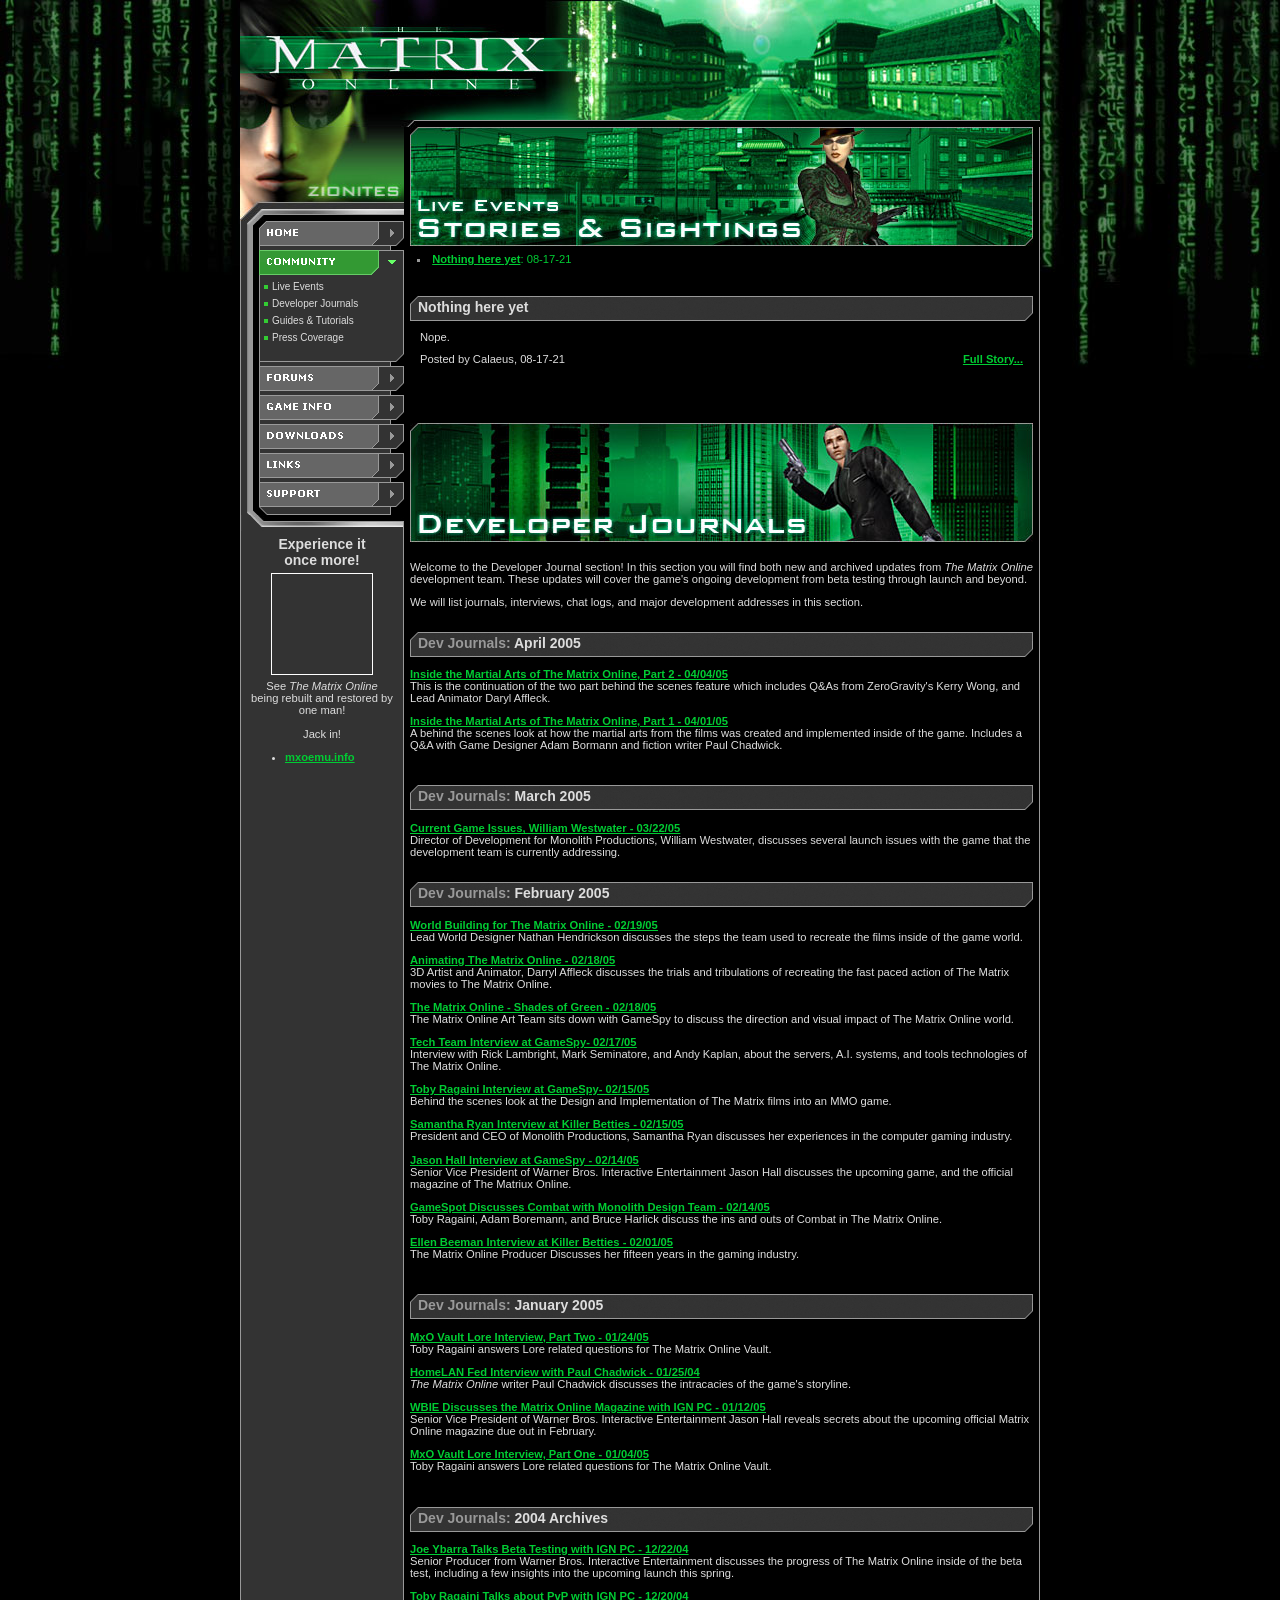
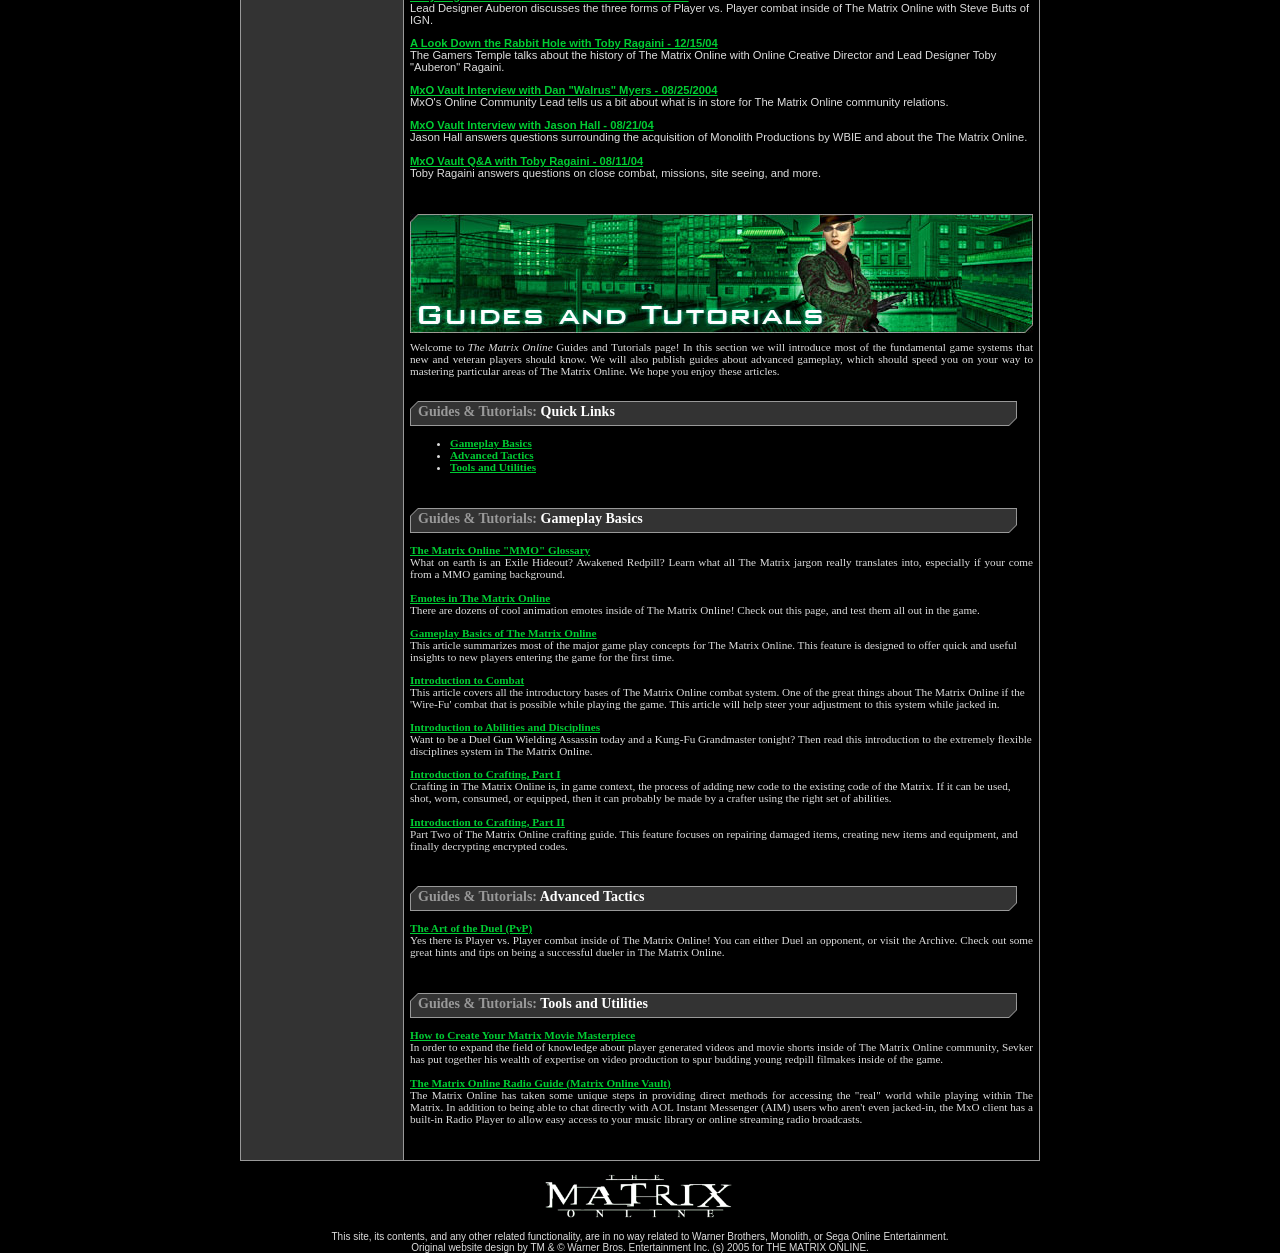
==== community/index.html @ eb708923 "initial commit" ====
﻿<!DOCTYPE HTML PUBLIC "-//W3C//DTD HTML 4.01 Transitional//EN" "http://www.w3.org/TR/html4/loose.dtd">

<head>
	<title>Data Node One - The Matrix Online's Official Community Site</title>
	<meta charset="UTF-8">
	<meta name="description" content="Data Node Zero - The Matrix Online's Unofficial Community Site">
	<meta name="viewport" content="width=device-width, initial-scale=1.0">
	<link rel="icon" type="image/png" href="../images/datanode.png">
	<link rel="stylesheet" type="text/css" href="../includes/default.css?v=1.0">
	<script type="text/javascript" src="../includes/community/default.js?v=1.0"></script>
	<script type="text/javascript" src="../includes/include.js?v=1.0"></script>
</head>

<body onload="set_menu_status(2,'on'); checkBrowser(); displayManager();">
<map NAME="logo"><area SHAPE="rect" ALT="" COORDS="22,14,318,100" HREF="../."></map>

<!-- BEGIN Header -->
<table align="center" border="0" cellpadding="0" cellspacing="0" width="800">
    <tr><td valign="top" align="left"><script>document.write('<img src="../images/headers/header_'+ headerArray[randomNumber] +'" width="800" height="127" border="0" alt="The Matrix Online" usemap="#logo">');</script></td></tr>
</table>
<!-- END Header -->

<!-- BEGIN Page Body -->
<table align="center" border="0" cellpadding="0" cellspacing="0" width="800">
    <tr>
    <td valign="top" class="column_left_bkg">
        <table align="center" border="0" cellpadding="0" cellspacing="0" width="164">
            <tr>
                <td valign="top" colspan="3"><script>document.write('<img src="../images/headers/left_top_'+ headerArray[randomNumber] +'" width="164" height="94" border="0" alt="">');</script></td>
            </tr>
            <tr>
                <td valign="top" colspan="3">
                <table border="0" cellpadding="0" cellspacing="0">
                    <tr>
                        <td valign="top" class="menu_left_bkg"><img src="../images/menu_left_top.gif" width="19" height="9" border="0" alt=""></td>
                        <td valign="top" bgcolor="#000000" width="145" rowspan="2">
						
                        <!-- BEGIN Main Menu -->
						<div id="main_menu">
						<div id="mh1" class="menu_head" style="background: url('../images/menu_top_off_closed.gif');"><div id="ma1" class="menu_arrow" style="background: url('../images/arrow_off.gif') no-repeat;" onclick="show_menu(1,'off');"></div><a href="../."><img src="../images/menubutton_news.gif" width="118" height="25" border="0" alt="NEWS"></a></div>
							<script>
								document.write('<div id="mm1" class="menu_list" style="display: none;">');
							</script>
							<ul class="menu_ul">
								<li><a href="../#current_news">Current News</a></li>
								<li><a href="../#news_archive">News Archive</a></li>
								<li><a href="../#development_news">Development News</a></li>
								<li><a href="http://sentinel.lith.thematrixonline.net/" target="_blank">The Sentinel</a></li>
                        	</ul>
							<div class="menu_list_bottom"></div>
						</div>
						<div class="menu_spacer"><img src="../images/spacer.gif" width="145" height="4" border="0" alt=""></div>
						<div id="mh2" class="menu_head" style="background: url('../images/menu_off_closed.gif');"><div id="ma2" class="menu_arrow" style="background: url('../images/arrow_off.gif') no-repeat;" onclick="show_menu(2,'off');"></div><a href="javascript:show_menu(2,'off');"><img src="../images/menubutton_community.gif" width="118" height="25" border="0" alt="COMMUNITY"></a></div>
						<div id="mm2" class="menu_list" style="display: none;">
							<ul class="menu_ul">
								<li><div class="tablink" onclick="openPage(event,'live_events')">Live Events</div></li>
								<li><div class="tablink" onclick="openPage(event,'developer_journals')">Developer Journals</div></li>
                                <!-- <li><div class="tablink" onclick="openPage(event,'official_newsletter')">Official Newsletter</div></li> -->
                                <li><div class="tablink" onclick="openPage(event,'guides_tutorials')">Guides &amp; Tutorials</div></li>
								<li><div class="tablink" onclick="openPage(event,'press_coverage')">Press Coverage</div></li>
                        	</ul>
							<div class="menu_list_bottom"></div>
						</div>
						<div class="menu_spacer"><img src="../images/spacer.gif" width="145" height="4" border="0" alt=""></div>
						<div id="mh3" class="menu_head" style="background: url('../images/menu_off_closed.gif');"><div id="ma3" class="menu_arrow" style="background: url('../images/arrow_off.gif') no-repeat;" onclick="show_menu(3,'off');"></div><a href="http://thematrixonline.warnerbros.com/web/forums/index.jsp" target="_blank"><img src="../images/menubutton_forums.gif" width="118" height="25" border="0" alt="FORUMS"></a></div>
						<div id="mm3" class="menu_list" style="display: none;">
							<!-- include menu_3.html -->
								<div include-html="/includes/menu/menu_3.html"></div><script>includeHTML();</script>
							<!-- END include menu_3.html -->
							<div class="menu_list_bottom"></div>
						</div>
						
						<div class="menu_spacer"><img src="../images/spacer.gif" width="145" height="4" border="0" alt=""></div>
						<div id="mh4" class="menu_head" style="background: url('../images/menu_off_closed.gif');"><div id="ma4" class="menu_arrow" style="background: url('../images/arrow_off.gif') no-repeat;" onclick="show_menu(4,'off');"></div><a href="javascript:show_menu(4,'off');"><img src="../images/menubutton_gameinfo.gif" width="118" height="25" border="0" alt="GAME INFO"></a></div>
						<div id="mm4" class="menu_list" style="display: none;">
							<!-- include menu_4.html -->
								<div include-html="/includes/menu/menu_4.html"></div><script>includeHTML();</script>
							<!-- END include menu_4.html -->
							<div class="menu_list_bottom"></div>
						</div>
						
						<div class="menu_spacer"><img src="../images/spacer.gif" width="145" height="4" border="0" alt=""></div>
						<div id="mh5" class="menu_head" style="background: url('../images/menu_off_closed.gif');"><div id="ma5" class="menu_arrow" style="background: url('../images/arrow_off.gif') no-repeat;" onclick="show_menu(5,'off');"></div><a href="javascript:show_menu(5,'off');"><img src="../images/menubutton_downloads.gif" width="118" height="25" border="0" alt="DOWNLOADS"></a></div>
						<div id="mm5" class="menu_list" style="display: none;">
							<!-- include menu_5.html -->
								<div include-html="/includes/menu/menu_5.html"></div><script>includeHTML();</script>
							<!-- END include menu_5.html -->
							<div class="menu_list_bottom"></div>
						</div>
						
						<div class="menu_spacer"><img src="../images/spacer.gif" width="145" height="4" border="0" alt=""></div>
						<div id="mh6" class="menu_head" style="background: url('../images/menu_off_closed.gif');"><div id="ma6" class="menu_arrow" style="background: url('../images/arrow_off.gif') no-repeat;" onclick="show_menu(6,'off');"></div><a href="javascript:show_menu(6,'off');"><img src="../images/menubutton_links.gif" width="118" height="25" border="0" alt="LINKS"></a></div>
						<div id="mm6" class="menu_list" style="display: none;">
							<!-- include menu_6.html -->
								<div include-html="/includes/menu/menu_6.html"></div><script>includeHTML();</script>
							<!-- END include menu_6.html -->								
							<div class="menu_list_bottom"></div>
						</div>								
						<div class="menu_spacer"><img src="../images/spacer.gif" width="145" height="4" border="0" alt=""></div>
						<div id="mh7" class="menu_head" style="background: url('../images/menu_off_closed.gif');"><div id="ma7" class="menu_arrow" style="background: url('../images/arrow_off.gif') no-repeat;" onclick="show_menu(7,'off');"></div><a href="javascript:show_menu(7,'off');"><img src="../images/menubutton_support.gif" width="118" height="25" border="0" alt="SUPPORT"></a></div>
						<div id="mm7" class="menu_list" style="display: none;">
							<!-- include menu_7.html -->
								<div include-html="/includes/menu/menu_7.html"></div><script>includeHTML();</script> 
							<!-- END include menu_7.html -->
							<div class="menu_list_bottom"></div>
						</div>
						<div class="menu_bottom"><img src="../images/spacer.gif" width="145" height="8" border="0" alt=""></div>
						</div>
                        <!-- END Main Menu -->
						
						<!-- BEGIN Promo -->
						<script type="text/javascript" src="../includes/_left_column_middle.js"></script>
						<div class="left_column">			
							<!-- promo mxo_community_mxoemu start -->
								<span><div class="promo_top">Experience it<br>once more!</div></span>
								<span><div class="promo_mid"></div></span>
								<span><div class="promo_bottom">See <i>The Matrix Online</i><br>being rebuilt and restored by one man!<br><br>Jack in!</div>
								<ul><li><a href="http://www.mxoemu.info" target="_blank">mxoemu.info</a></li></ul></span>
							<!-- promo mxo_community_mxoemu end -->			
							<div style="padding: 5px;" align="right"></div>
						</div>
						<script type="text/javascript" src="../includes/_left_column_bottom.js"></script>
						<!-- END Promo -->

						<!-- BEGIN Content Page -->	
					
						<!-- BEGIN live_events -->
						<div id="live_events" class="page">
							<table border="0" cellpadding="0" cellspacing="0">
							<tr>
							<td valign="top" bgcolor="#000000">
							
							<!-- BEGIN Main Content -->
							<img src="../images/banners/ban_liveevents.jpg" width="623" height="119" alt="" border="0">
							<div style="padding: 7px;">
								<!-- start loop mxo_community/articles/community/news/ -->
								<!-- item #1 -->
									<li class="newsLi"><a href="../." onclick="return false;">Nothing here yet</a><script>
										var dateString = '2021-08-17 00:00:00.0';
										if (dateString != '') {
											var dateArray = dateString.split('-');
											var month = dateArray[1];
											var day = dateArray[2].substring(0,2);
											var year = dateArray[0].substring(2,4)
											document.write('<span class="green">: ' + month + '-' + day + '-' + year + '</span>');
										}
									</script></li>
								<!-- item #2 -->
								<!-- item #3 -->
								<!-- item #4 -->
								<!-- item #5 -->
								<!-- item #6 -->
								<!-- item #7 -->
								<!-- item #8 -->
								<!-- item #9 -->
								<!-- item #10 -->

								<!-- end loop mxo_community/articles/community/news/ -->
							</div>

							<br><br>
							<!-- start loop mxo_community/articles/community/news/ --><!-- item #1 -->

							<a name="NEWS01"></a>
							<h2 class="grey_headline_big">Nothing here yet</h2>
							<div style="padding: 10px;">
							Nope.
							<table cellpadding="0" cellspacing="0" border="0" width="100%" style="padding-top: 10px;">
								<tr>
									<td align="left">Posted by Calaeus<script>
										var dateString = '2021-08-17 00:00:00.0';
										if (dateString != '') {
											var dateArray = dateString.split('-');
											var month = dateArray[1];
											var day = dateArray[2].substring(0,2);
											var year = dateArray[0].substring(2,4)
											document.write(', ' + month + '-' + day + '-' + year);
										}
									</script></td>
									<td align="right"><a href="../." onclick="return false;">Full Story...</a></td>
								</tr>
							</table></div>
							<br><br>
							<!-- item #2 -->
							<!-- item #3 -->
							<!-- item #4 -->
							<!-- item #5 -->
							<!-- item #6 -->
							<!-- item #7 -->
							<!-- item #8 -->
							<!-- item #9 -->
							<!-- item #10 -->

							<!-- end loop mxo_community/articles/community/news/ -->

							<br><br>
							<!-- END Main Content -->
							</td>
							</tr>
							</table>
						</div>
						<!-- END live_events -->
						<!-- BEGIN developers_journals -->
						<div id="developer_journals" class="page">
							<!-- BEGIN developer_journals.html -->
								<div include-html="developer_journals.html"></div><script>includeHTML();</script> 
							<!-- END developer_journals.html -->	
						</div>
						<!-- END developers_journals -->
						
						<!-- BEGIN guides_tutorials -->
						<div id="guides_tutorials" class="page">
							<!-- BEGIN guides_tutorials.html -->
								<div include-html="guides_tutorials.html"></div><script>includeHTML();</script> 
							<!-- END guides_tutorials.html -->		
						</div>
						<!-- END guides_tutorials -->
						
						<!-- END Content Page -->
						
						<script>
							function displayManager() {

								// debug output
								console.log('DEBUG: CURRENT HASH LOCATION IS: ' + window.location.hash);

								// get the current hash location from the browser URI...
								var hash_location = window.location.hash;

								if (hash_location == '') {
									// do nothing if no hash is provided...
									return ''
								} else {
									openPage(event, hash_location.substring(1));
								}

							}

							function openPage(evt, pageName) {

								// debugging output
								console.log('switching page to ' + pageName + '...');

								// update window URI hash location to the current page name
								scr = document.body.scrollTop;
								window.location.hash = pageName;
								document.body.scrollTop = scr;
								
								// init vars
								var i, page_node, tablinks;
								page_node = document.getElementsByClassName("page");
								tablinks = document.getElementsByClassName("tablink");

								// init all page nodes
								for (i = 0; i < page_node.length; i++) {

									// hide all expanded content
									page_node[i].style.display = "none";

								}

								// open the specified page node
								document.getElementById(pageName).style.display = "block";
								window.scrollTo(0, 0);
							}	

							window.onbeforeunload = function () {
							  window.scrollTo(0, 0);
							}
						</script>				
			
						</td>
						<td valign="top" bgcolor="#000000"><img src="../images/spacer.gif" width="6" height="1" border="0" alt=""></td>
						<td valign="top" bgcolor="#999999"><img src="../images/spacer.gif" width="1" height="1" border="0" alt=""></td>
					</tr>
				</table>
			</td>
		</tr>
	</table>
	</td>
</tr>

<table align="center" border="0" cellpadding="0" cellspacing="0" width="800">
    <tr><td class="bottom" valign="top" bgcolor="#999999"><img src="../images/spacer.gif" width="800" height="1" border="0" alt=""></td></tr>
</table></table>
<!-- END Page Body -->

<!-- BEGIN footer -->
	<div id="footer">
		<div class="footer_logospace">
			<a href="http://www.mxoemu.info" target="_blank"><div class="footer_logo"></div></a>
		</div>
		<div class="footer_content">
				This site, its contents, and any other related functionality, are in no way related to Warner Brothers, Monolith, or Sega Online Entertainment.<br>
				Original website design by TM &amp; &copy; Warner Bros. Entertainment Inc. (s) 2005 for THE MATRIX ONLINE.
		</div>
	</div>
<!-- END footer -->

<!-- Preloading some Images -->
	<img src="images/menu_off_closed.gif" alt="" class="hidden_preload">
	<img src="images/menu_off_open.gif" alt="" class="hidden_preload">
	<img src="images/menu_on_closed.gif" alt="" class="hidden_preload">
	<img src="images/menu_on_open.gif" alt="" class="hidden_preload">
	<img src="images/menu_top_off_closed.gif" alt="" class="hidden_preload">
	<img src="images/menu_top_off_open.gif" alt="" class="hidden_preload">
	<img src="images/menu_top_on_closed.gif" alt="" class="hidden_preload">
	<img src="images/menu_top_on_open.gif" alt="" class="hidden_preload">
	<img src="images/arrow_on.gif" alt="" class="hidden_preload">
	<img src="images/arrow_off.gif" alt="" class="hidden_preload">
	<img src="images/menu_bkg.gif" alt="" class="hidden_preload">
	<img src="images/events/Abduction.jpg" alt="" class="hidden_preload">
	<img src="images/episode_1-3.jpg" alt="" class="hidden_preload">
	<img src="images/liveevents_module_july19.jpg" alt="" class="hidden_preload">
</body>
---- includes/default.css ----
.grey {
	color: #7e7e7e;
	font-size: 10px;
}
.green {
	color: #00CC33;
}
body {
    background:url("../images/background.jpg") top left repeat-x;
    background-color: #000000;
    color: #ddd;
    margin:0; padding:0;
    font-family: Verdana, Helvetica, sans-serif;
    font-size: 70%;
    }
	
/* width */::-webkit-scrollbar {  width: 10px;}
/* Track */::-webkit-scrollbar-track {  background: rgba(0, 0, 0, 0.50); } 
/* Handle */::-webkit-scrollbar-thumb {  background: #005b25; }
/* Handle on hover */::-webkit-scrollbar-thumb:hover {  background: #006b25; }	
	
li.newsLi {
	list-style: square inside;
	color: #999;
}

li.requirementsLi {
	list-style: square outside;
	color: #dadada;
	padding-right: 15px;
}
	
a, a:visited, a:active {
    color: #00CC33;
    text-decoration: underline;
	font-weight: bold;
    }

a:hover {
    color: #66FF66;
    text-decoration: underline;
	font-weight: bold;
    }

form {
    margin:0; padding:0;
    }
    
.field
 { color: #00ff33; background-color: #336600; width: 100%; border-width: 1 }
 

h1, h2, h3, h4, h5 {
    margin:0; padding:0;
    padding-left: 5px;
    padding-right: 5px;
    font-size: 14px;
    font-weight: bold;
    text-decoration: none;
    }

h6 {
	margin:0;
	padding: 5px 5px 0px 5px;
	font-size: 13px;
	font-weight: bold;
	text-decoration: none;
}

@media all{
    .formstyle {
        border:1px;
        border-style:solid;
        color: #ddd;
        background-color: #336600;
        margin:2px;
        }
    }

.hidden_preload {
    display:none;
    }

.left_column {
    margin:0; padding:5px;
    }

.column_left_bkg {
    background:url("../images/left_column_bkg.gif") repeat-y;
    }

.menu_left_bkg {
    background:url("../images/menu_left_bkg.gif") repeat-y;
    }

.menu_item_top {
    background:url("../images/background.jpg");
    width:145px; height:25px;
    margin:0; padding:0;
    display: block;
    }
	
.button_main {
	display:inline-block;
	font-family: Verdana; 
	font-size: 0.9em; 
	font-weight: 600;
	color: #fff; 
	padding-left: 8px; 
	margin-top: 6px;
	padding-right: 20px;
    background: transparent;	
	border: none;
}

.menu_button {
    position: absolute;
    z-index: 1;
	width: 120px;
	height: 25px;
}
	
.menu_main {
	display:inline-block;
	font-family: Verdana; 
	font-size: 0.9em; 
	font-weight: 600;
	color: #fff; 
	padding-left: 8px; 
	margin-top: 6px;
	padding-right: 20px;
    background: transparent;	
	border: none;
}
	
.menu_main a, .menu_main a:visited, .menu_main a:active {
    color: #00CC33;
    font-size: 10px;
    font-weight: bold;
    text-decoration: none;
    }

.menu_main a:hover {
    color: #66FF66;
    font-size: 10px;
    font-weight: bold;
    text-decoration: none;
    }

ul.menu_ul a, ul.menu_ul a:visited, ul.menu_ul a:active {
    color: #cccccc; 
    font-size: 10px;
    font-weight: bold;
    text-decoration: none;
    }

ul.menu_ul a:hover {
    color: #66FF66;
    font-size: 10px;
    font-weight: bold;
    text-decoration: none;
    }
	
#main_menu a, #main_menu a:visited, #main_menu a:active {
    color: #cccccc;
    font-size: 10px;
    font-weight: bold;
    text-decoration: none;
    }

#main_menu a:hover {
    color: #ddd;
    font-size: 10px;
    font-weight: bold;
    text-decoration: none;
    }
	
#main_menu ul {
    margin:0; padding:5px;
    list-style-type: none;
    }

#main_menu li {
    margin:0; padding:0;
    padding-bottom: 4px;
    padding-left: 8px;
    background:url("../images/green_bullet.gif") no-repeat;
    }

#main_menu ul a, #main_menu ul a:visited, #main_menu ul a:active, #main_menu ul a:hover {
    font-weight: normal;
    }	
	
#footer {
	width: 800px;
	margin: auto;
	padding-top: 10px;
	}
	
.blink {
  animation: blinker 0.8s linear infinite;
  display: inline;
}

@keyframes blinker {
  50% {
    opacity: 0;
  }
}
	
.tablink {
	border:none;
	font-size: 10px;
	line-height: 1.3em;
	overflow:hidden;
	text-decoration:none;
	color:inherit;
	background-color:inherit;
	cursor:pointer;
	white-space:nowrap
	}

.tablink_h {
	border:none;
	font-size: 1.1em;
	color:#00CC33;
	text-decoration: underline;
    font-weight: bold;
	background-color:inherit;
	cursor:pointer;
	white-space:nowrap
	}

.tablink_b {
	border:none;
	color:#00CC33;
	text-decoration: none;
    font-weight: bold;
	background-color:inherit;
	cursor:pointer;
	white-space:nowrap
	}
	
.tablink a, .tablink:visited, .tablink:active, .tablink:hover {
	color: #66FF66;
	}
	
.tablink_h a, .tablink_h:visited, .tablink_h:active, .tablink_h:hover {
	color: #66FF66!important;
	}

.tablink_b a, .tablink_b:visited, .tablink_b:active, .tablink_b:hover {
	color: #66FF66!important;
	}

/*.tablink-green {
	color:#00CC33!important;
    font-weight: 600!important;
	}
	
.tablink-green:hover {
	color:#00CC33!important;
	filter: brightness(1.2)!important;
	}*/
	
.menu_head {
    background:url("/web/20110723214736im_/http://www.mxoarchive.net/archives/dn1/thematrixonline.warnerbros.com/live/images/menu_off.gif");
    width:145px; height:25px;
    margin:0; padding:0;
    }

.menu_arrow {
    width:23px; height:25px;
    margin:0; padding:0;
    float: right;
    cursor: pointer;
    }

.menu_spacer {
    background:url("../images/menu_tween.gif");
    margin:0; padding:0;
    }

.menu_bottom {
    background:url("../images/menu_bottom.gif");
    margin:0; padding:0;
    }

.menu_list {
    background:url("../images/menu_bkg.gif");
    margin:0; padding:0;
    }

.menu_list_bottom {
    background:url("../images/menu_bkg_bottom.gif") bottom left no-repeat;
    width:145px; height:9px;
    margin:0; padding:0;
    }

.promo_top {
	text-align:center; 
	padding-bottom:5px;
	font-size: 14px;
	font-weight: bold;
	}
	
.promo_mid {
	background:url("https://pbs.twimg.com/profile_images/2447746065/cxawbrx0l00fep22js10_400x400.png") left no-repeat;
	background-size: contain;
	margin: auto;
	text-align: center;
	width: 100px;
	height: 100px;
	border-style: solid;
	border-width: 1px;
	border-color: #fff;
	filter:hue-rotate(-30deg);
}

.promo_bottom {
	text-align:center; 
	padding-top:5px;
	font-size: 1em;
	padding-left: 5px;
	padding-right: 5px;
	}
	
.grey_headline_small {
    width:141px; height:19px;
    margin:0; padding:0;
    padding-top: 3px;
    padding-bottom: 3px;
    padding-left: 8px;
    padding-right: 8px;
    background: url("../images/grey_headline_small_bkg.gif") top left no-repeat;
    font-size: 14px;
    font-weight: bold;
    text-decoration: none;
    }

.grey_headline_medium {
    width:444px; height:19px;
    margin:0; padding:0;
    padding-top: 3px;
    padding-bottom: 3px;
    padding-left: 8px;
    padding-right: 8px;
    background: url("../images/grey_headline_medium_bkg.gif") top left no-repeat;
    font-size: 14px;
    font-weight: bold;
    text-decoration: none;
    }

.grey_headline_long {
    width:601px; height:19px;
    margin:0; padding:0;
    padding-top: 3px;
    padding-bottom: 3px;
    padding-left: 8px;
    padding-right: 8px;
    background: url("../images/grey_headline_long_bkg.gif") top left no-repeat;
    font-size: 14px;
    font-weight: bold;
    text-decoration: none;
    }

.grey_headline_big {
	width:607px; height:19px;
    margin:0; padding:0;
    padding-top: 3px;
    padding-bottom: 3px;
    padding-left: 8px;
    padding-right: 8px;
    background: url("../images/grey_headline_big_bkg.gif") top left no-repeat;
    font-size: 14px;
    font-weight: bold;
    text-decoration: none;
    }

td.bottom {
	background-color: #999999;
	}
	
th.footer, td.footer, tr.footer {
	background-color: #000;
    }
	
div.server_table table {
    border-collapse:collapse;
    }

div.server_table td {
    margin:0; padding:2px;
    border: 1px solid #cccccc;
    }

div.grey_box {
    background: url("../images/grey_box_topleft.gif") top left no-repeat;
    width:100%;
    } 

div.grey_box h2 {
    background: url("../images/grey_box_topright.gif") top right no-repeat;
    margin:0; padding:8px;
    font-size: 14px;
    font-weight: bold;
    text-decoration: none;
    }

div.grey_box_body {
    background: url("../images/grey_box_rightborder.gif") top right repeat-y;
    margin:0;
    margin-top:-2em;
    padding:8px;
	background-color: #333;
	border-left: 1px solid #999;
    }

div.grey_box_footer {
	background: url("../images/grey_box_bottomleft.gif") bottom left no-repeat;
    }

div.grey_box_footer p {
    background: url("../images/grey_box_bottomright.gif") bottom right no-repeat;
    padding:5px;
    display:block;
    margin:-2em 0 0 0;
    }

div.crews_table a, div.crews_table a:visited, div.crews_table a:active {
    color: #cccccc;
    text-decoration: underline;
    }

div.crews_table a:hover {
    color: #ffffcc;
    text-decoration: none;
    }

.server_name {
    color: #00FF66;
	font-weight: bold;
	font-size: 13px;
}

.status_down {
    color: #FF0000;
    font-weight: bold;
    }

.status_active {
    color: #ffff00;
    font-weight: bold;
    }

.status_booting {
    color: #ccc;
    font-weight: bold;
    }

.timestamp {
    color: #666666;
    }
	
.footer_logospace {
	width: 200px;
	margin: auto;
	}
	
.footer_logo {
	background:url("../images/footer/mxo.png") left no-repeat;
	background-size: contain;
	text-align: center;
	width: 200px;
	height: 55px;
	}

.footer_content {
	text-align: center;
	font-size: 10px;
	padding-top:5px
	}
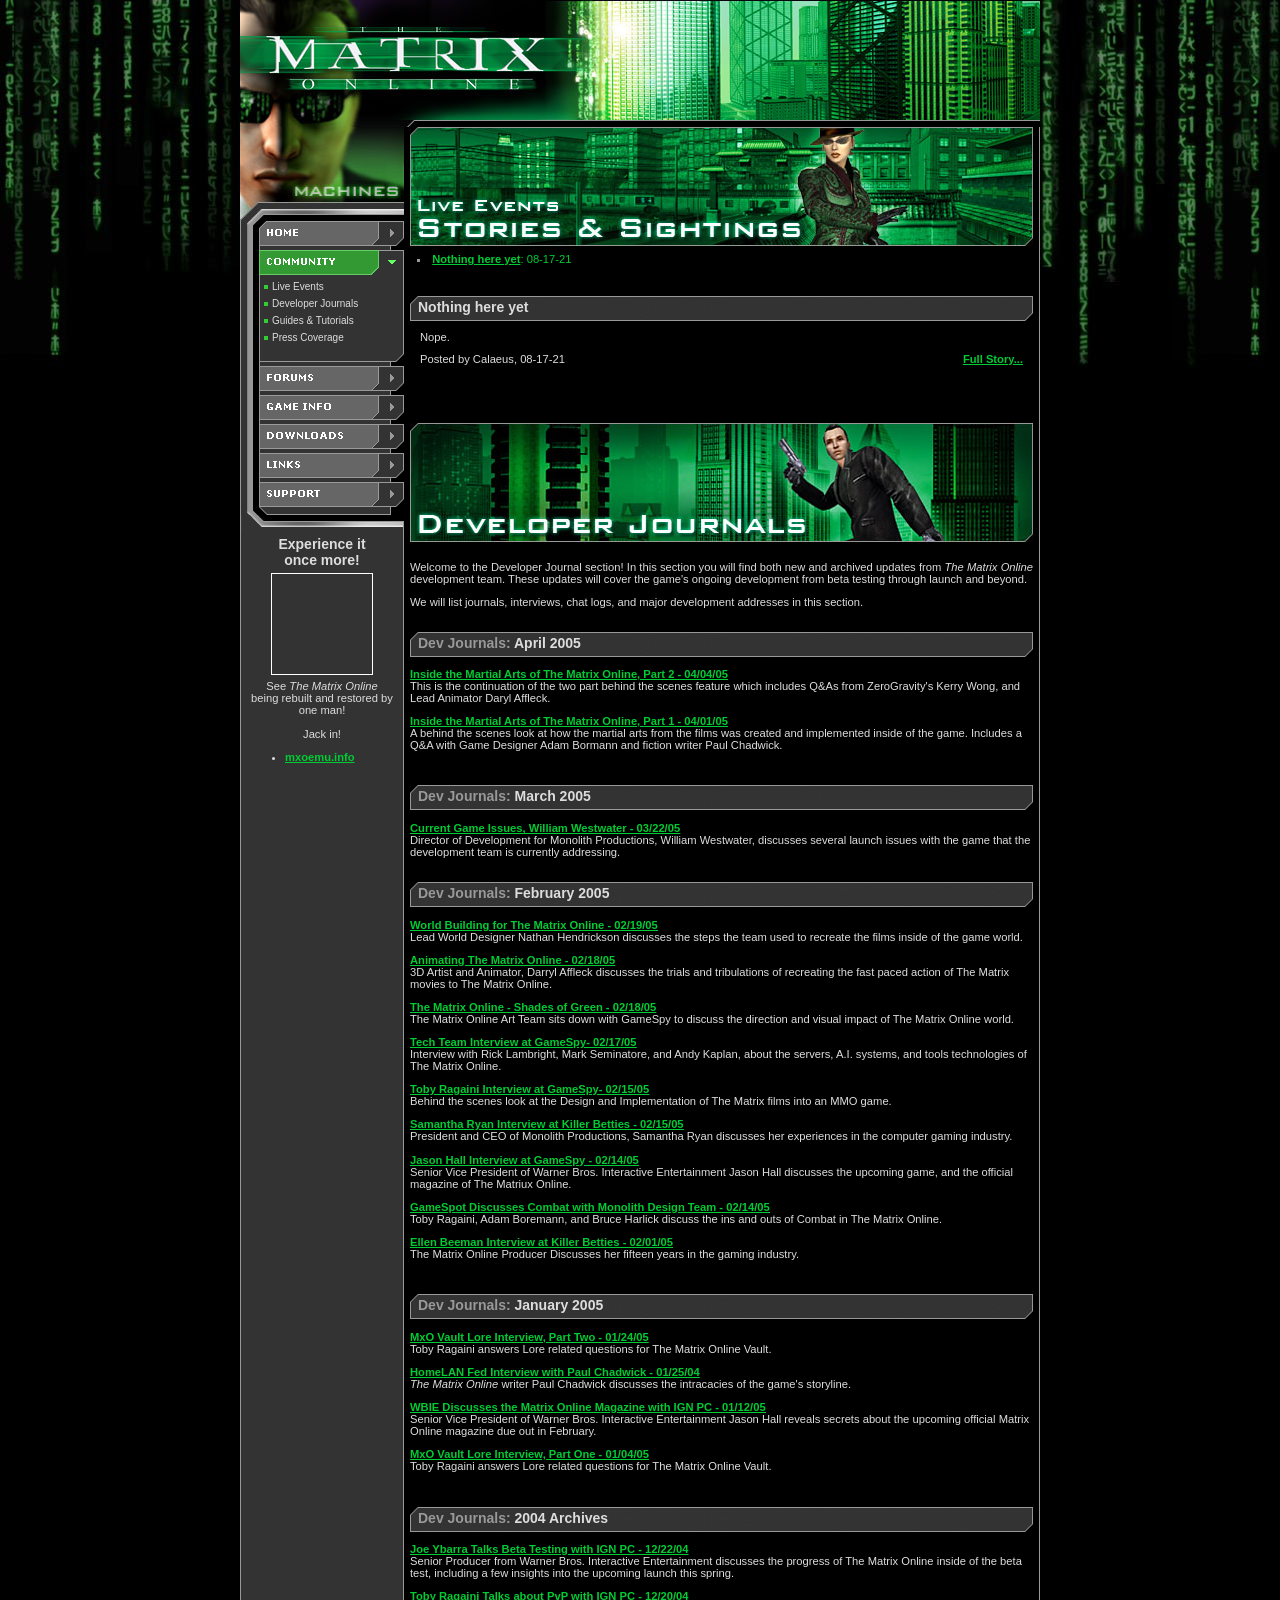
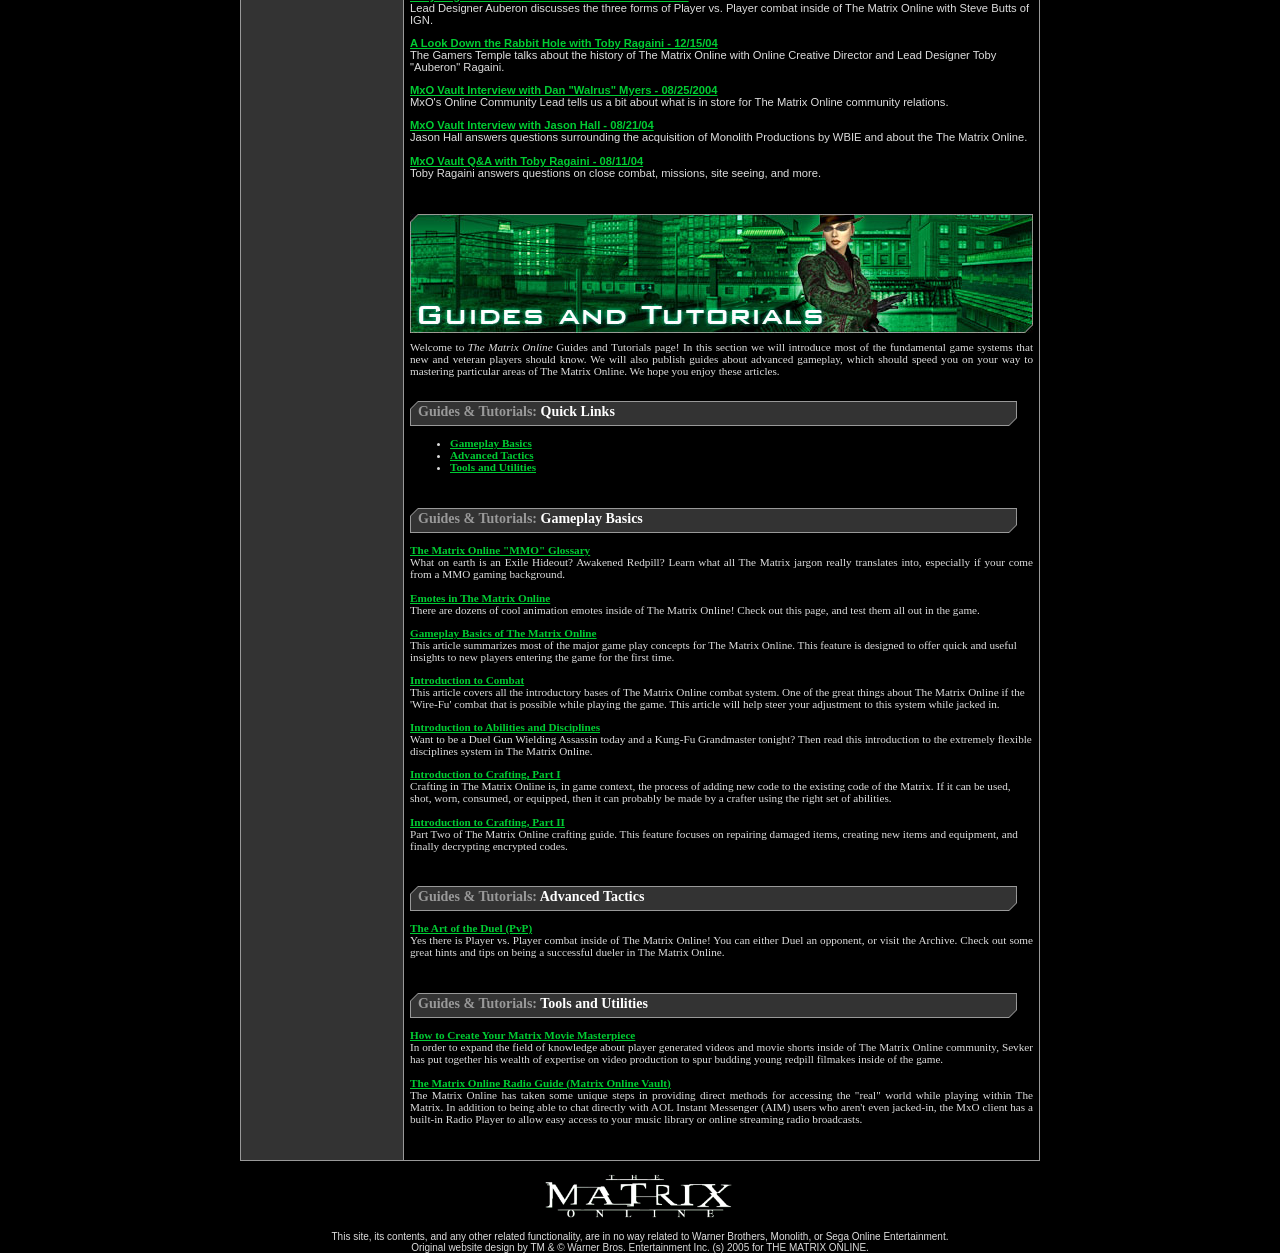
==== commit d24ba7e0: "removing proceeding _ in js files" ====
--- a/community/index.html
+++ b/community/index.html
@@ -109,7 +109,7 @@
                         <!-- END Main Menu -->
 						
 						<!-- BEGIN Promo -->
-						<script type="text/javascript" src="../includes/_left_column_middle.js"></script>
+						<script type="text/javascript" src="../includes/left_column_middle.js"></script>
 						<div class="left_column">			
 							<!-- promo mxo_community_mxoemu start -->
 								<span><div class="promo_top">Experience it<br>once more!</div></span>
@@ -119,7 +119,7 @@
 							<!-- promo mxo_community_mxoemu end -->			
 							<div style="padding: 5px;" align="right"></div>
 						</div>
-						<script type="text/javascript" src="../includes/_left_column_bottom.js"></script>
+						<script type="text/javascript" src="../includes/left_column_bottom.js"></script>
 						<!-- END Promo -->
 
 						<!-- BEGIN Content Page -->	
